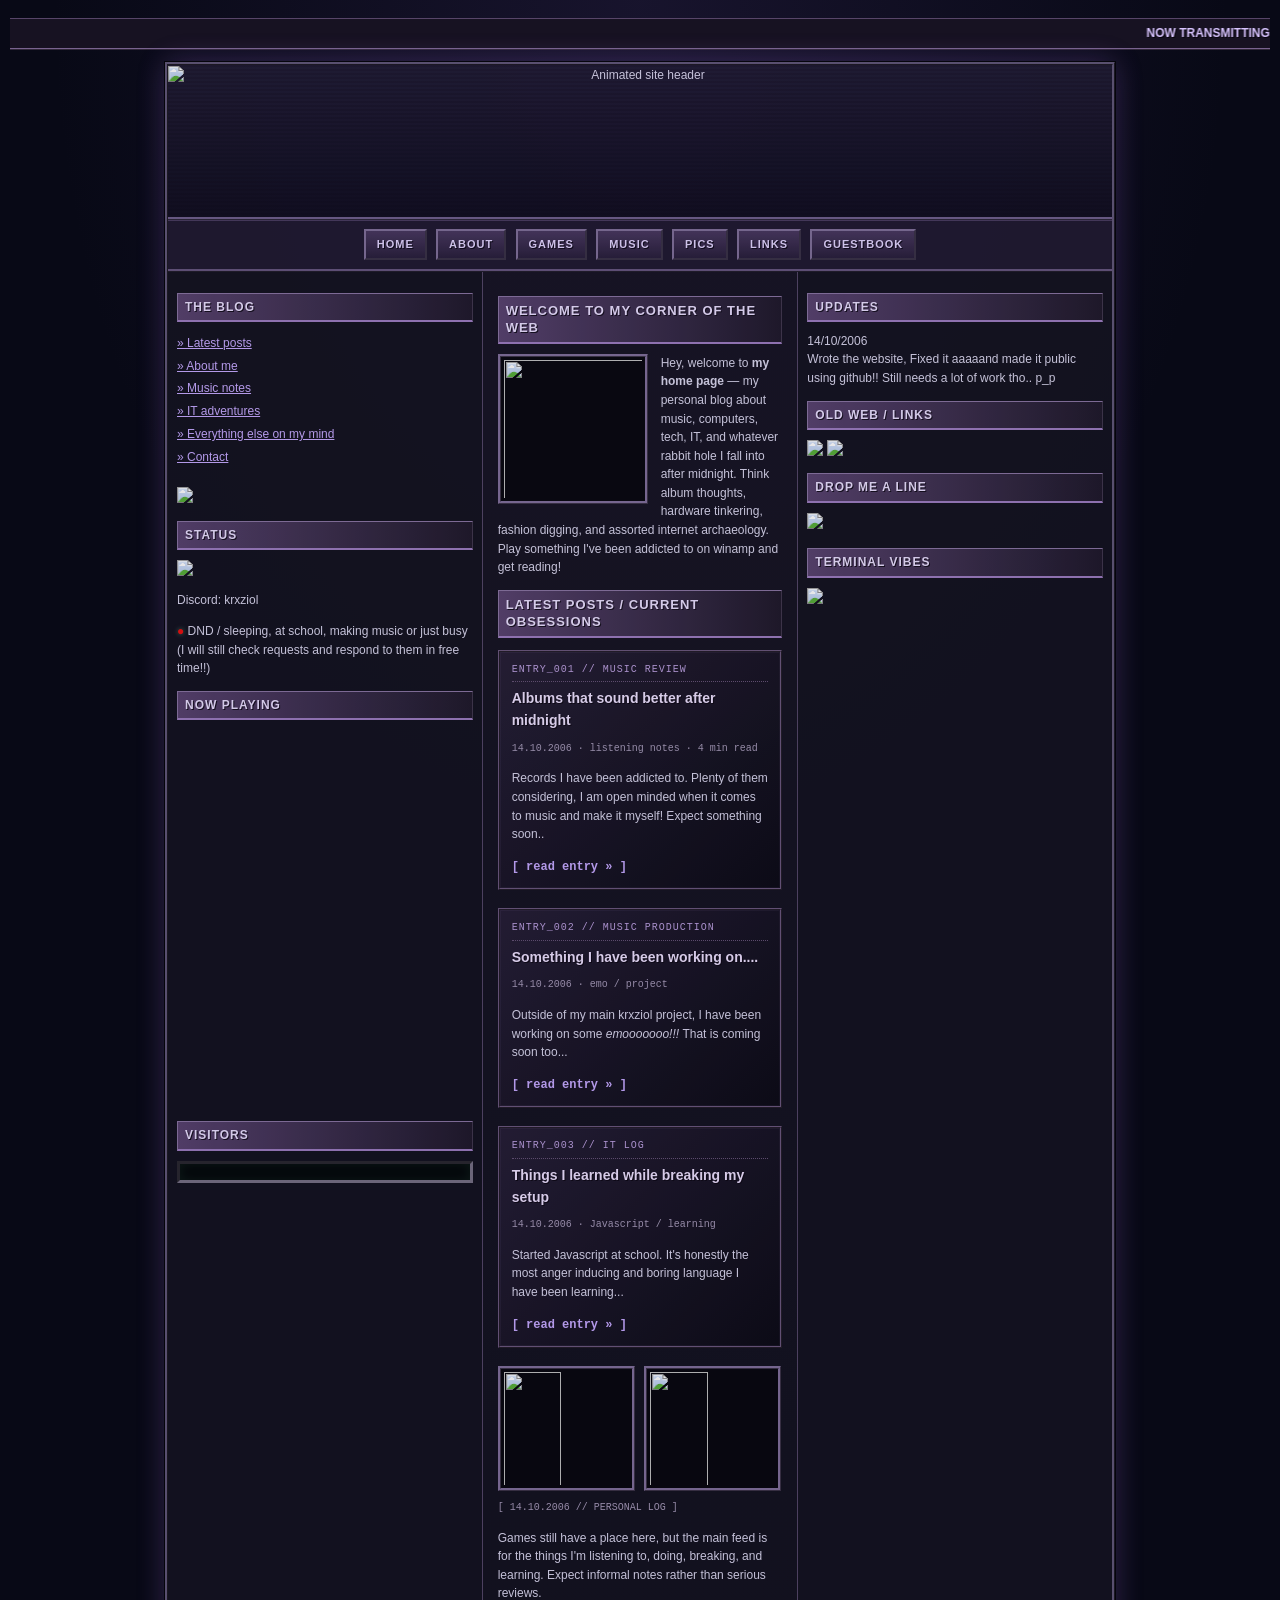
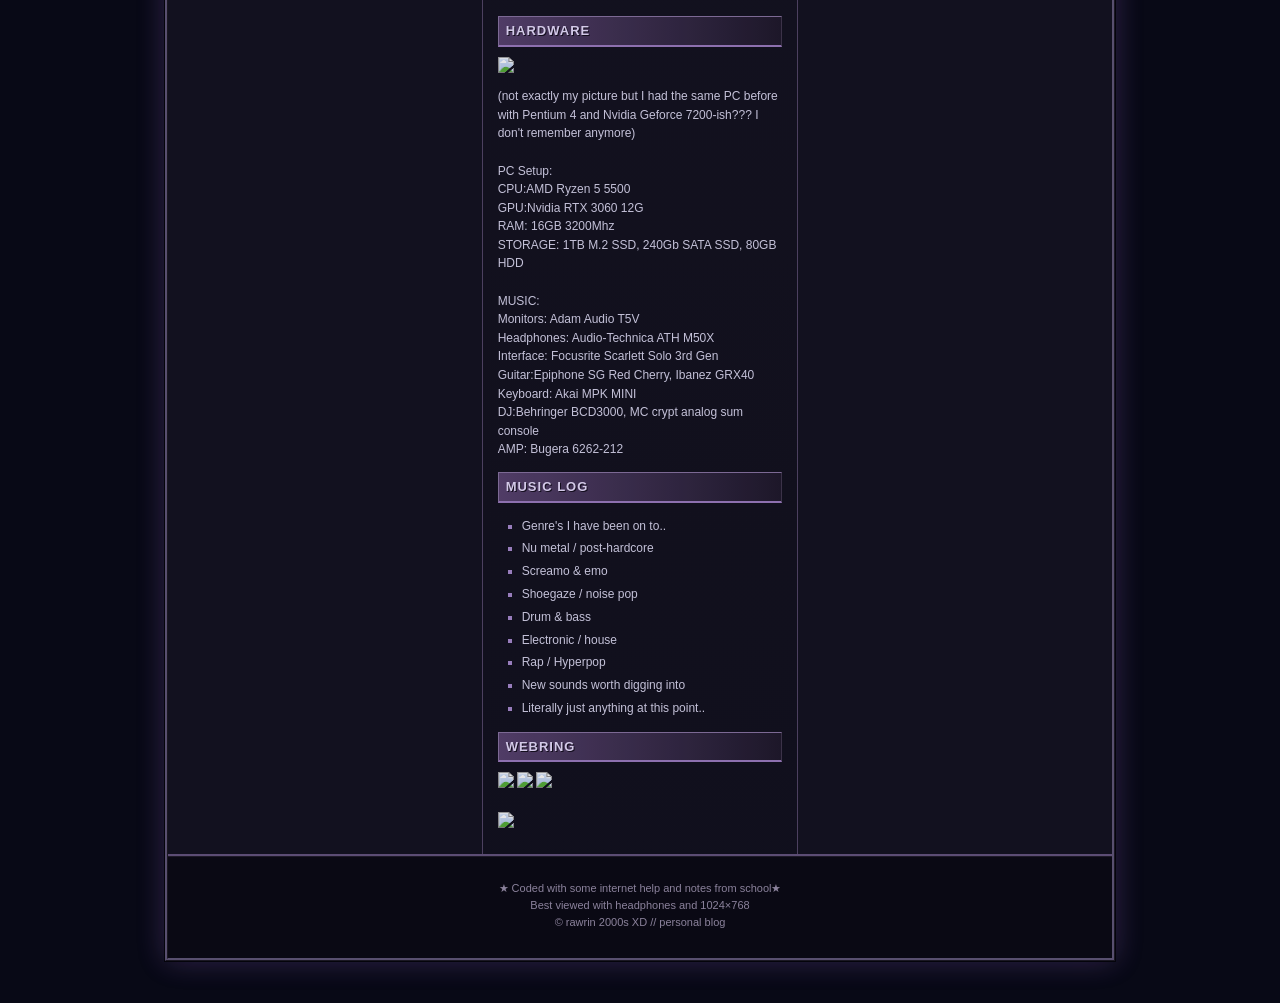
==== index.html @ 45a98994 "Add files via upload" ====
<!DOCTYPE html>
<html lang="En">
    <head>
        <meta charset="utf-8">
        <title>music, IT &amp; everything blog</title>
        <link rel="stylesheet" href="style.css">
    </head>
    <body>
        <marquee behavior="scroll">
         NOW TRANSMITTING: late-night music thoughts // hardware notes // music experiments // digital nostalgia // updates from my corner of the internet
        </marquee>
        <center>
            <table class="main" cellspacing="0" cellpadding="5">
                <tr>
                    <td colspan="3" class="header">
                        <img src="./img/text.png" alt="Animated site header" id="textheader">
                        
                    </td>

                </tr>
                <tr>
                    <td colspan="3" class="nav">
                        <a href="#">HOME</a>
                        <a href="#">ABOUT</a>
                        <a href="#">GAMES</a>
                        <a href="#">MUSIC</a>
                        <a href="#">PICS</a>
                        <a href="#">LINKS</a>
                        <a href="#">GUESTBOOK</a>
                    </td>
                </tr>
                <tr>
                    <td class="side">
                        <h2>THE BLOG</h2>


                        <a href="#latest-posts">» Latest posts</a><br>
                        <a href="#about">» About me</a><br>
                        <a href="#music">» Music notes</a><br>
                        <a href="#tech">» IT adventures</a><br>
                        <a href="#it">» Everything else on my mind</a><br>
                        <a href="mailto:test@test.com">» Contact</a>
                        <br><br>
                        <img width="180" src="./gif/under.gif">
                        <br>
                        <h2>STATUS</h2>
                        <img width="40" src="https://upload.wikimedia.org/wikipedia/commons/4/43/MSN_messenger_icon.png">
                        <br>
                        <p>Discord: krxziol</p>
                        <p><span class="status-dot">●</span> DND / sleeping, at school, making music or just busy (I will still check requests and respond to them in free time!!)</p>
                        <h2 style="width: 100%;">NOW PLAYING</h2>
                        <div id="app" style="height: 340px; position: relative; margin-top: 40px;">
                            <script type="module">
                                import Webamp from "https://unpkg.com/webamp@^2";
                                const webamp = new Webamp({
                                  initialSkin: {
                                   url: "https://archive.org/download/winampskin_Winamp_Vista_Classic/Winamp_Vista_Classic.wsz",
                                  },
                                 initialTracks: [
                                 {
                                    metaData: {
                                      artist: "Fear The Clown",
                                     title: "Anchor",
                                     },
                                     url: "http://127.0.0.1:3000/c:/Users/Kiziol/Documents/Fear The Clown - Anchor.mp3",
                                 },
                                {
                                  metaData: {
                                    artist: "ScKapegoat",
                                   title: "Bher",
                                 },
                                 url: "http://127.0.0.1:3000/c:/Users/Kiziol/Documents/gowno.mp3",
                                },
                                  {
                                   metaData: {
                                    artist: "Glassjaw",
                                    title: "Pretty Lush",
                                  },
                                  url: "http://127.0.0.1:3000/c:/Users/Kiziol/Documents/Pretty Lush.mp3",
                                },
                                ],
                                 });
                                 webamp.renderInto(document.getElementById("app")).then(() => {
                                  webamp.play();})
                            </script>
                        </div>
                        <br><br>
                        <h2>VISITORS</h2>
                        <div class="counter">
                            <script type='text/javascript' src='https://www.freevisitorcounters.com/auth.php?id=3026353268bed958b5d1abe2701d25b805c982e3'></script>
                            <script type="text/javascript" src="https://www.freevisitorcounters.com/en/home/counter/1666922/t/3"></script>
                        </div>
                    </td>
                    <td class="content">
                        <h2 id="about">WELCOME TO MY CORNER OF THE WEB</h2>
                        <img class="me" src="./img/pfp.png">
                        <p class="intro">Hey, welcome to <b>my home page</b> — my personal blog about music, computers, tech, IT, and whatever rabbit hole I fall into after midnight. Think album thoughts, hardware tinkering, fashion digging, and assorted internet archaeology. Play something I've been addicted to on winamp and get reading!</p>
                        <h2 id="latest-posts">LATEST POSTS / CURRENT OBSESSIONS</h2>
                        <div class="blog-post">
                            <div class="post-topline">ENTRY_001 // MUSIC REVIEW</div>
                            <h3>Albums that sound better after midnight</h3>
                            <p class="post-meta">14.10.2006 · listening notes · 4 min read</p>
                            <p>Records I have been addicted to. Plenty of them considering, I am open minded when it comes to music and make it myself! Expect something soon..</p>
                            <a href="#music">[ read entry » ]</a>
                        </div>
                        <div class="blog-post">
                            <div class="post-topline">ENTRY_002 // MUSIC PRODUCTION</div>
                            <h3>Something I have been working on....</h3>
                            <p class="post-meta">14.10.2006 · emo / project</p>
                            <p>Outside of my main krxziol project, I have been working on some <i>emooooooo!!! </i>That is coming soon too...</p>
                            <a href="#tech">[ read entry » ]</a>
                        </div>
                        <div class="blog-post">
                            <div class="post-topline">ENTRY_003 // IT LOG</div>
                            <h3>Things I learned while breaking my setup</h3>
                            <p class="post-meta">14.10.2006 · Javascript / learning</p>
                            <p>Started Javascript at school. It's honestly the most anger inducing and boring language I have been learning...</p>
                            <a href="#it">[ read entry » ]</a>
                        </div>
                        <div class="pics">
                            <img src="./img/roblox.png">
                            <img src="./img/minecraft.png">
                        </div>
                        <p class="post-meta">[ 14.10.2006 // PERSONAL LOG ]</p><p>Games still have a place here, but the main feed is for the things I'm listening to, doing, breaking, and learning. Expect informal notes rather than serious reviews.</p>
                        <h2 id="tech">HARDWARE</h2>
                        <img width="250" src="./img/komputer.jpg">
                        <p>(not exactly my picture but I had the same PC before with Pentium 4 and Nvidia Geforce 7200-ish??? I don't remember anymore)<br><br>PC Setup:<br> CPU:AMD Ryzen 5 5500<br>GPU:Nvidia RTX 3060 12G<br>RAM: 16GB 3200Mhz<br>STORAGE: 1TB M.2 SSD, 240Gb SATA SSD, 80GB HDD<br><br>MUSIC:<br>Monitors: Adam Audio T5V<br>Headphones: Audio-Technica ATH M50X<br>Interface: Focusrite Scarlett Solo 3rd Gen Guitar:Epiphone SG Red Cherry, Ibanez GRX40<br>Keyboard: Akai MPK MINI<br>DJ:Behringer BCD3000, MC crypt analog sum console<br>AMP: Bugera 6262-212</p>
                        <h2 id="music">MUSIC LOG</h2>
                        <ul>
                            <li>Genre's I have been on to..</li>
                            <li>Nu metal / post-hardcore</li>
                            <li>Screamo &amp; emo</li>
                            <li>Shoegaze / noise pop</li>
                            <li>Drum &amp; bass</li>
                            <li>Electronic / house</li>
                            <li>Rap / Hyperpop</li>
                            <li>New sounds worth digging into</li>
                            <li>Literally just anything at this point..</li>
                        </ul>
                        <h2 id="it">WEBRING</h2>
                        <img src="https://caitsith.neocities.org/explorer.gif">
                        <img src="https://cyber.dabamos.de/88x31/html.gif">
                        <img src="https://cyber.dabamos.de/88x31/geocities.gif">
                        <br><br>
                        <img style ="width:285px;" src="https://media.tenor.com/P3CLzjGdvCwAAAAM/car.gif">
                    </td>
                    <td class="side">
                        <h2>UPDATES</h2>
                        <p>14/10/2006<br>Wrote the website, Fixed it aaaaand made it public using github!! Still needs a lot of work tho.. p_p</p>
                        <h2>OLD WEB / LINKS</h2>
                        <img width="88" src="https://cyber.dabamos.de/88x31/linuxnow.gif">
                        <img width="88" src="https://cyber.dabamos.de/88x31/netscape.gif">
                        <h2>DROP ME A LINE</h2>
                        <a href="mailto:test@test.com">
                            <img width="100" src="https://www.animatedimages.org/data/media/127/animated-email-image-0010.gif">
                        </a>
                        <h2>TERMINAL VIBES</h2>
                        <img width="150" src="https://media.tenor.com/6f8mJx5R0zAAAAAC/matrix-code.gif">
                    </td>
                </tr>
                <tr>
                    <td colspan="3" class="footer">
                        <p>★ Coded with some internet help and notes from school★<br>Best viewed with headphones and 1024×768<br>© rawrin 2000s XD // personal blog</p>
                    </td>
                </tr>
            </table>
        </center>
    </body>
</html>
---- style.css ----
/* =========================================================
   RAW R CORE — 2000s visual novel / personal homepage theme
   Replace your existing style.css with this file.
   ========================================================= */

* {
    box-sizing: border-box;
}

html {
    min-height: 100%;
    background: #080916;
}

body {
    margin: 0;
    padding: 18px 10px 30px;
    background-color: #080916;
    background-image:
        radial-gradient(ellipse at top, rgba(64, 47, 104, .28), transparent 65%),
        url("./img/background.jpg");
    background-repeat:no-repeat;
    background-size:cover;
    background-attachment: fixed;
    color: #d9d6ed;
    font-family: Tahoma, Verdana, Arial, sans-serif;
    font-size: 12px;
    line-height: 1.55;
    cursor: url(https://www.rw-designer.com/cursor-download/204106/arrow.cur), default;
}

::selection {
    color: #fff;
    background: #8a6bbd;
}

.main {
    width: 950px;
    max-width: 100%;
    margin: 12px auto;
    background: #11111d;
    border: 3px ridge #625879;
    box-shadow: 0 0 0 1px #05050a, 0 0 28px rgba(133, 92, 184, .38);
    border-spacing: 0;
    table-layout: fixed;
    opacity: 0.9;
}

.main td {
    overflow-wrap: anywhere;
}

.header {
    height: 155px;
    padding: 0;
    overflow: hidden;
    text-align: center;
    vertical-align: middle;
    background:
        linear-gradient(180deg, rgba(10, 8, 24, .12), rgba(10, 8, 24, .72)),
        repeating-linear-gradient(0deg, #25203a 0, #25203a 2px, #211c34 2px, #211c34 4px);
    border-bottom: 3px ridge #71608d;
}

/* Keep the existing animated header images, but prevent their huge
   negative margins from pulling the rest of the page out of place. */
.header img {
    display: block;
    width: 100% !important;
    max-width: 100%;
    height: 150px;
    object-fit: contain;
    margin: 0 auto !important;
}

.nav {
    padding: 7px 5px;
    text-align: center;
    background: #211a31;
    border-bottom: 3px ridge #67567f;
    box-shadow: inset 0 1px #4a3c60;
}

.nav a {
    display: inline-block;
    margin: 2px 3px;
    padding: 5px 11px;
    color: #e3d5ff;
    font-family: Tahoma, Verdana, sans-serif;
    font-size: 11px;
    font-weight: bold;
    letter-spacing: 1px;
    text-decoration: none;
    text-shadow: 1px 1px #100c1b;
    background: linear-gradient(#49385f, #2a203c);
    border: 2px outset #81709a;
}

.nav a:hover {
    color: #fff;
    background: linear-gradient(#7960a1, #4b376c);
    border-style: inset;
}

.side {
    width: 190px;
    padding: 9px;
    vertical-align: top;
    background: #151321;
    border-right: 1px solid #554768;
}

.content {
    width: 550px;
    padding: 12px 15px 20px;
    vertical-align: top;
    background:
        linear-gradient(rgba(24, 21, 37, .96), rgba(18, 17, 30, .97)),
        repeating-linear-gradient(0deg, transparent 0, transparent 22px, rgba(177, 151, 219, .025) 23px);
}

.side:last-child {
    width: 190px;
    border-right: 0;
    border-left: 1px solid #554768;
}

h2 {
    margin: 12px 0 10px;
    padding: 5px 7px;
    color: #eadfff;
    font-size: 13px;
    line-height: 1.35;
    letter-spacing: 1px;
    text-transform: uppercase;
    background: linear-gradient(90deg, #59436f, #30263f 72%, #211a2c);
    border: 1px outset #8a75a2;
    border-bottom: 2px solid #9d7dc0;
    text-shadow: 1px 1px #171020;
}

.side h2 {
    font-size: 12px;
}

p {
    margin: 9px 0 13px;
}

a {
    color: #c6a9ff;
    cursor: url(https://www.rw-designer.com/cursor-download/204110/link.cur), pointer;
}

a:hover {
    color: #fff0b5;
    text-decoration: underline;
}

.side a {
    line-height: 1.9;
}

.me {
    width: 150px;
    height: 150px;
    object-fit: cover;
    padding: 3px;
    float: left;
    margin: 0 13px 8px 0;
    border: 3px ridge #82709c;
    background: #090810;
}

.divider {
    display: block;
    width: 100%;
    height: 28px;
    object-fit: contain;
    margin: 22px 0;
    clear: both;
}

.pics {
    display: flex;
    gap: 9px;
    align-items: flex-start;
}

.pics img {
    width: calc(50% - 5px);
    height: 125px;
    object-fit: cover;
    padding: 3px;
    background: #090810;
    border: 3px ridge #82709c;
}

.counter {
    padding: 8px 4px;
    color: #bfffc5;
    background: #05080b;
    font-family: "Courier New", monospace;
    font-size: 22px;
    letter-spacing: 2px;
    text-align: center;
    border: 3px inset #777084;
    box-shadow: inset 0 0 12px rgba(83, 173, 115, .12);
}

.footer {
    padding: 14px;
    color: #9a90ab;
    font-size: 11px;
    text-align: center;
    background: #0c0b14;
    border-top: 3px ridge #67567f;
}

ul {
    padding-left: 24px;
    line-height: 1.9;
    list-style-type: square;
}

li::marker {
    color: #a98bcf;
}

marquee {
    display: block;
    padding: 5px 0;
    color: #d8c4ff;
    font-weight: bold;
    background: #171222;
    border-top: 1px solid #574568;
    border-bottom: 2px ridge #79638f;
    text-shadow: 1px 1px #08060d;
}

/* The Winamp embed should stay inside the narrow sidebar. */
#app {
    max-width: 100%;
    overflow: hidden;
    margin-top: 12px !important;
}

/* Little old-web details */
img {
    image-rendering: auto;
}

.side img {
    max-width: 100%;
    height: auto;
}

@media (max-width: 760px) {
    body {
        padding: 5px;
    }

    .main {
        width: 100%;
        table-layout: auto;
    }

    .main tr:nth-child(3) {
        display: flex;
        flex-wrap: wrap;
    }

    .main tr:nth-child(3) > td.side {
        width: 50%;
        flex: 1 1 45%;
    }

    .main tr:nth-child(3) > td.content {
        width: 100%;
        order: -1;
        flex: 1 1 100%;
    }

    .header {
        height: auto;
    }

    .header img {
        height: auto;
        max-height: 150px;
    }

    .nav a {
        padding: 5px 7px;
        margin: 2px 1px;
    }

    .pics img {
        height: 100px;
    }
}

@media (max-width: 420px) {
    .main tr:nth-child(3) > td.side {
        width: 100%;
        flex-basis: 100%;
    }

    .me {
        width: 115px;
        height: 115px;
    }
}


/* Personal blog additions */
.intro {
    min-height: 115px;
}

.blog-post {
    margin: 12px 0 18px;
    padding: 10px 12px 12px;
    background: linear-gradient(135deg, rgba(43, 34, 60, .8), rgba(13, 12, 22, .9));
    border: 2px ridge #6c587e;
    box-shadow: inset 0 0 0 1px rgba(205, 180, 240, .05);
}

.blog-post h3 {
    margin: 6px 0;
    color: #eee1ff;
    font-size: 14px;
    font-weight: bold;
    text-shadow: 1px 1px #100b18;
}

.post-topline {
    padding-bottom: 4px;
    color: #bca0e0;
    font-family: "Courier New", monospace;
    font-size: 10px;
    letter-spacing: 1px;
    border-bottom: 1px dotted #665477;
}

.post-meta {
    color: #a69ab8;
    font-family: "Courier New", monospace;
    font-size: 10px;
}

.status-dot {
    color: #ec1111;
    text-shadow: 0 0 5px rgba(124, 219, 155, .5);
}

.blog-post a {
    font-family: "Courier New", monospace;
    font-weight: bold;
    text-decoration: none;
}

.blog-post a:hover {
    background: #55416b;
}
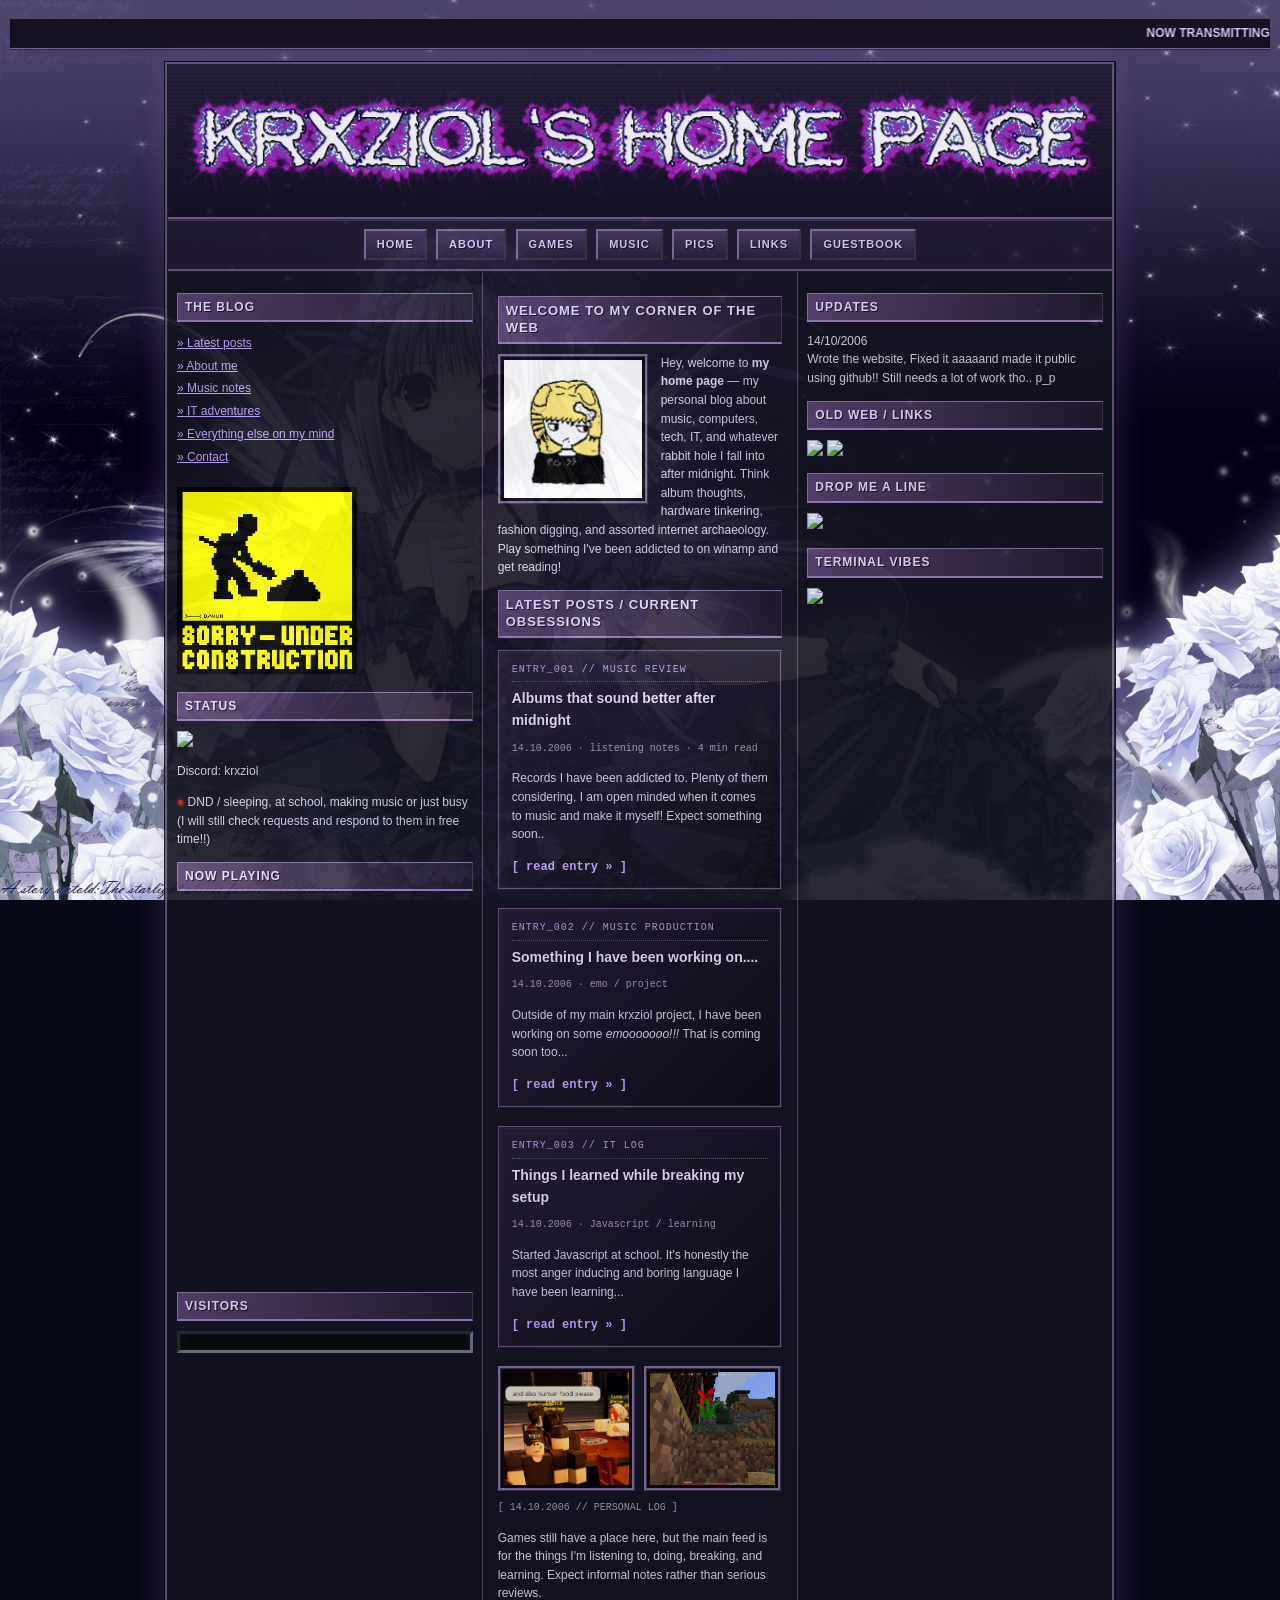
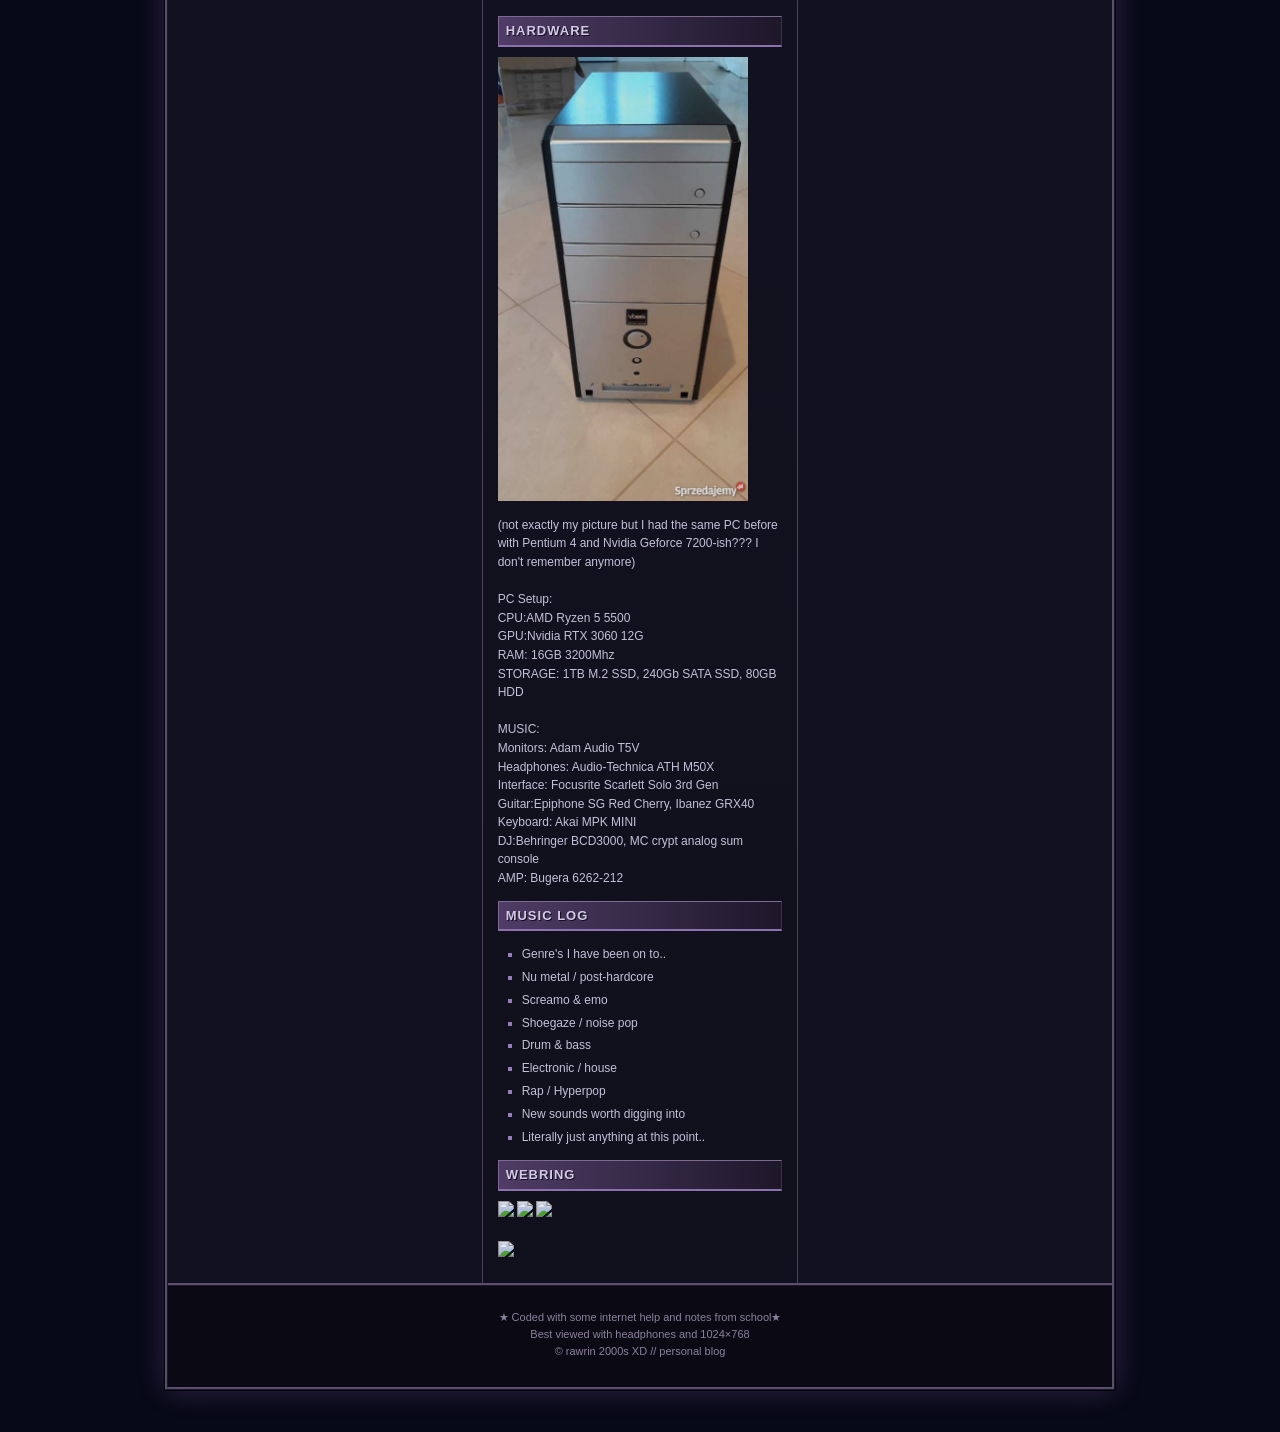
==== commit b25d13dc: "Update index.html" ====
--- a/index.html
+++ b/index.html
@@ -13,7 +13,7 @@
             <table class="main" cellspacing="0" cellpadding="5">
                 <tr>
                     <td colspan="3" class="header">
-                        <img src="./img/text.png" alt="Animated site header" id="textheader">
+                        <img src="/img/text.png" alt="Animated site header" id="textheader">
                         
                     </td>
 
@@ -166,4 +166,4 @@
             </table>
         </center>
     </body>
-</html>+</html>
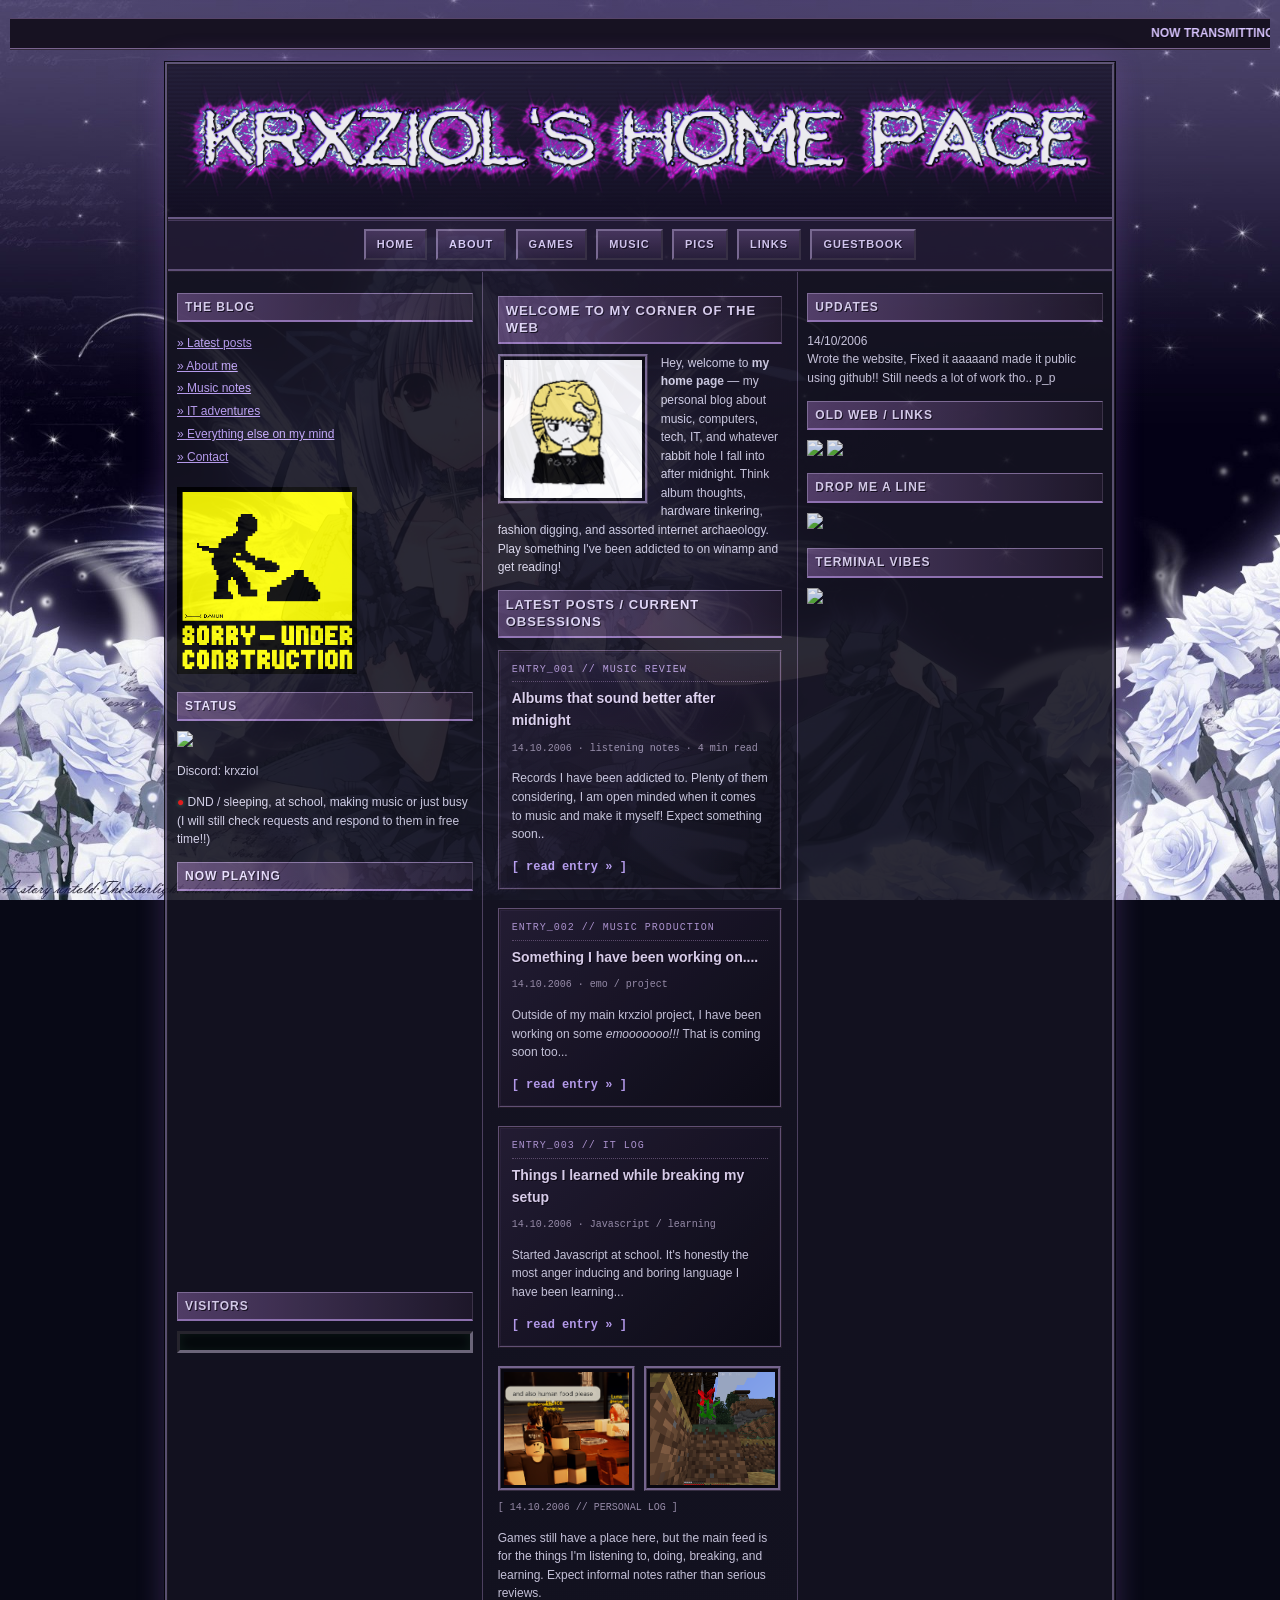
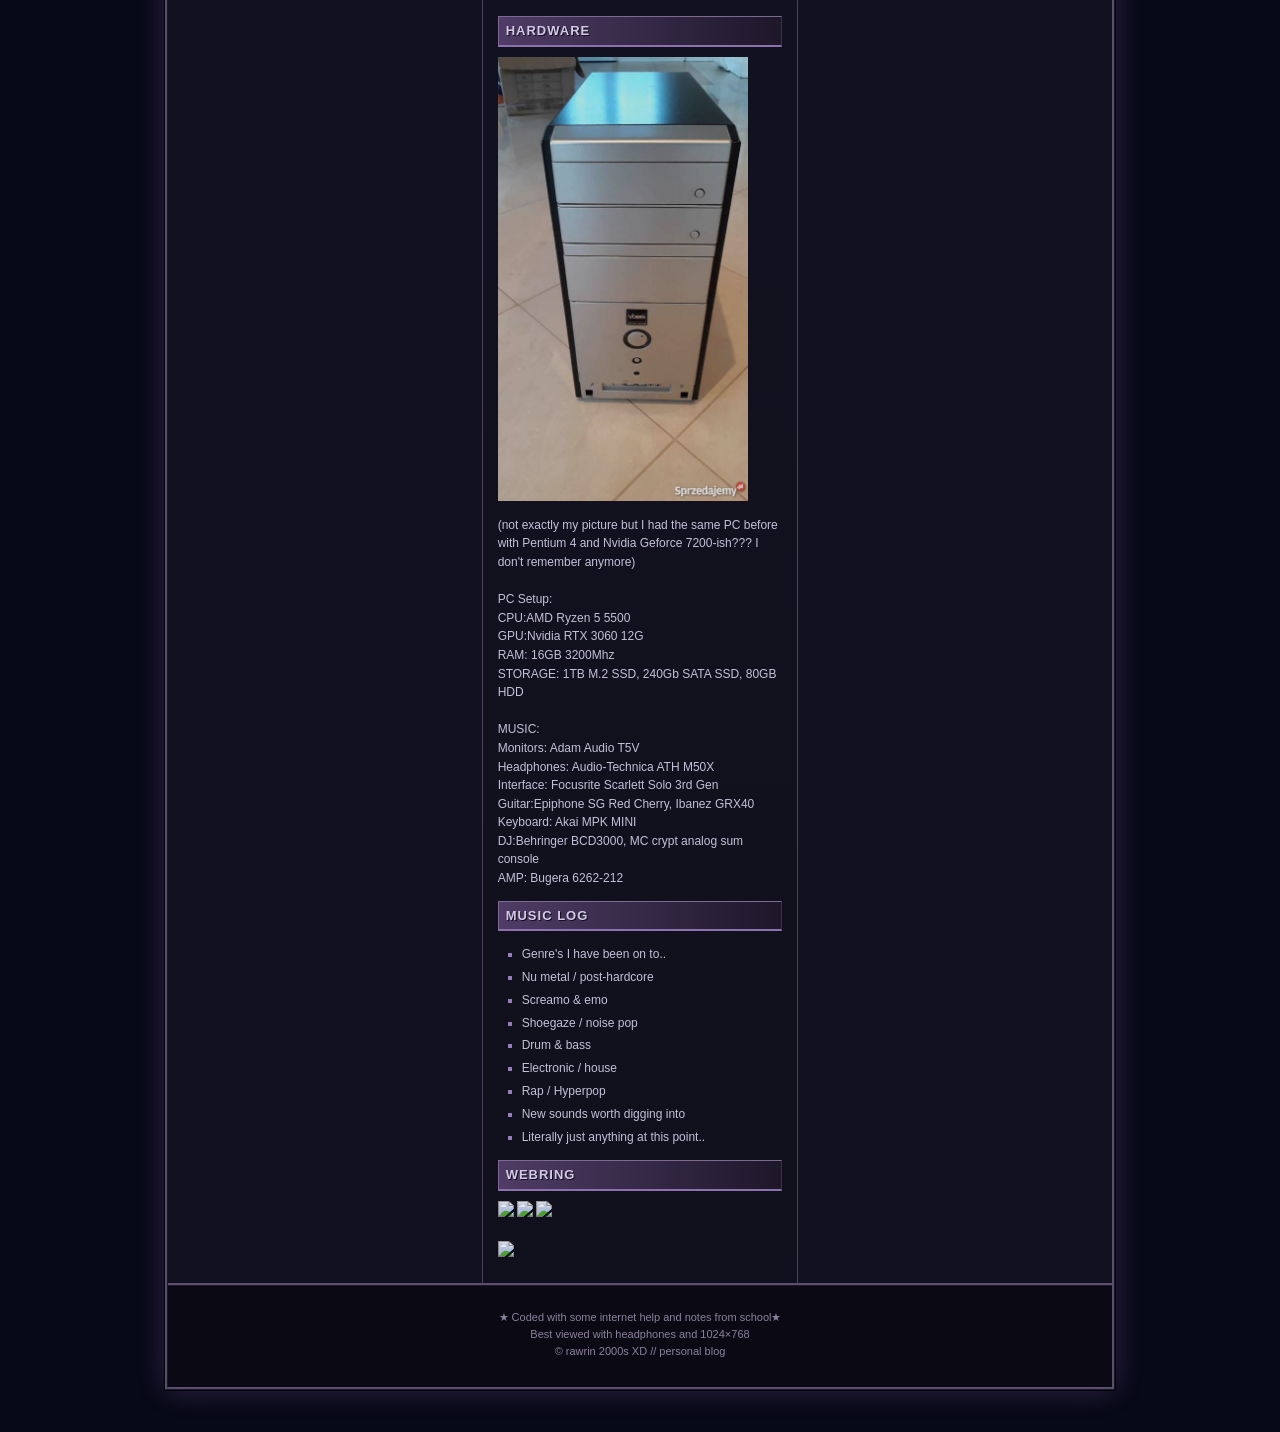
==== commit f215ff34: "Update index.html" ====
--- a/index.html
+++ b/index.html
@@ -62,21 +62,21 @@
                                       artist: "Fear The Clown",
                                      title: "Anchor",
                                      },
-                                     url: "http://127.0.0.1:3000/c:/Users/Kiziol/Documents/Fear The Clown - Anchor.mp3",
+                                     url: "./audio/Fear The Clown - Anchor.mp3",
                                  },
                                 {
                                   metaData: {
                                     artist: "ScKapegoat",
                                    title: "Bher",
                                  },
-                                 url: "http://127.0.0.1:3000/c:/Users/Kiziol/Documents/gowno.mp3",
+                                 url: "./audio/gowno.mp3",
                                 },
                                   {
                                    metaData: {
                                     artist: "Glassjaw",
                                     title: "Pretty Lush",
                                   },
-                                  url: "http://127.0.0.1:3000/c:/Users/Kiziol/Documents/Pretty Lush.mp3",
+                                  url: "./audio/Pretty Lush.mp3",
                                 },
                                 ],
                                  });
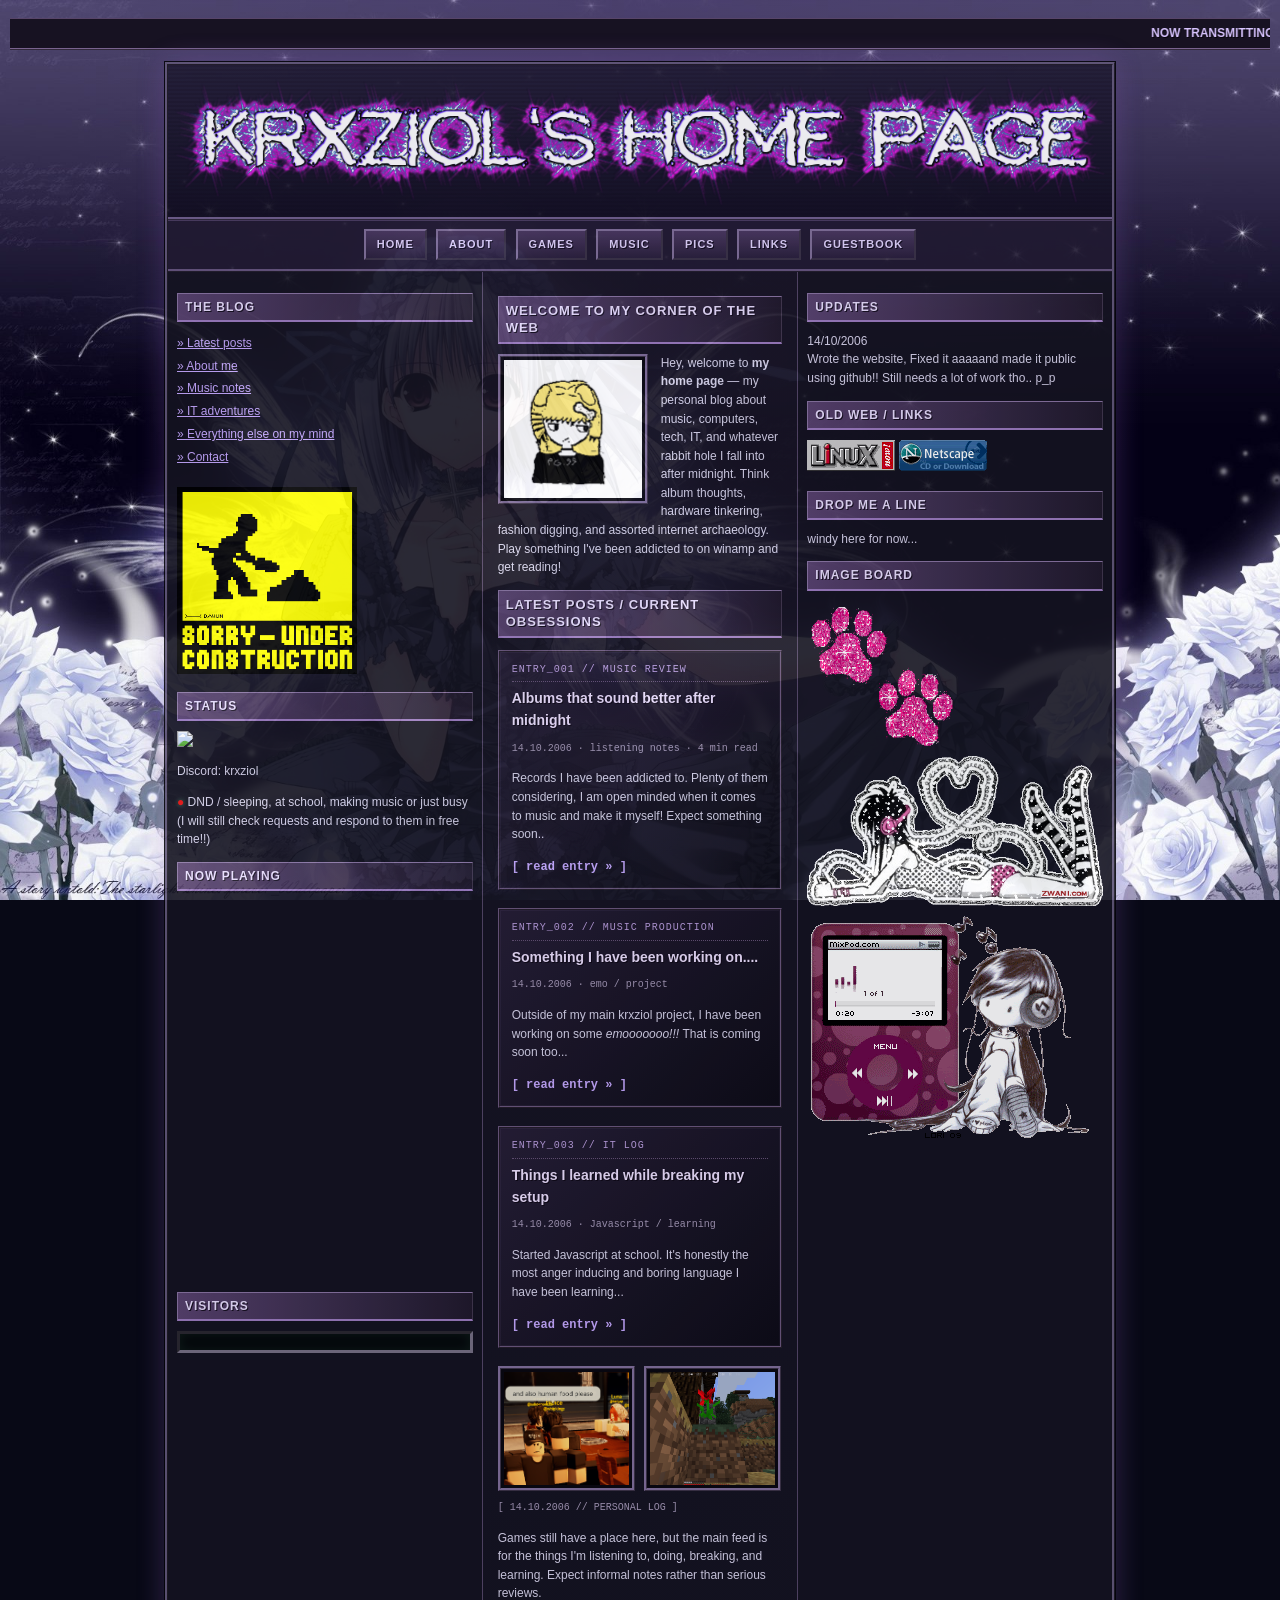
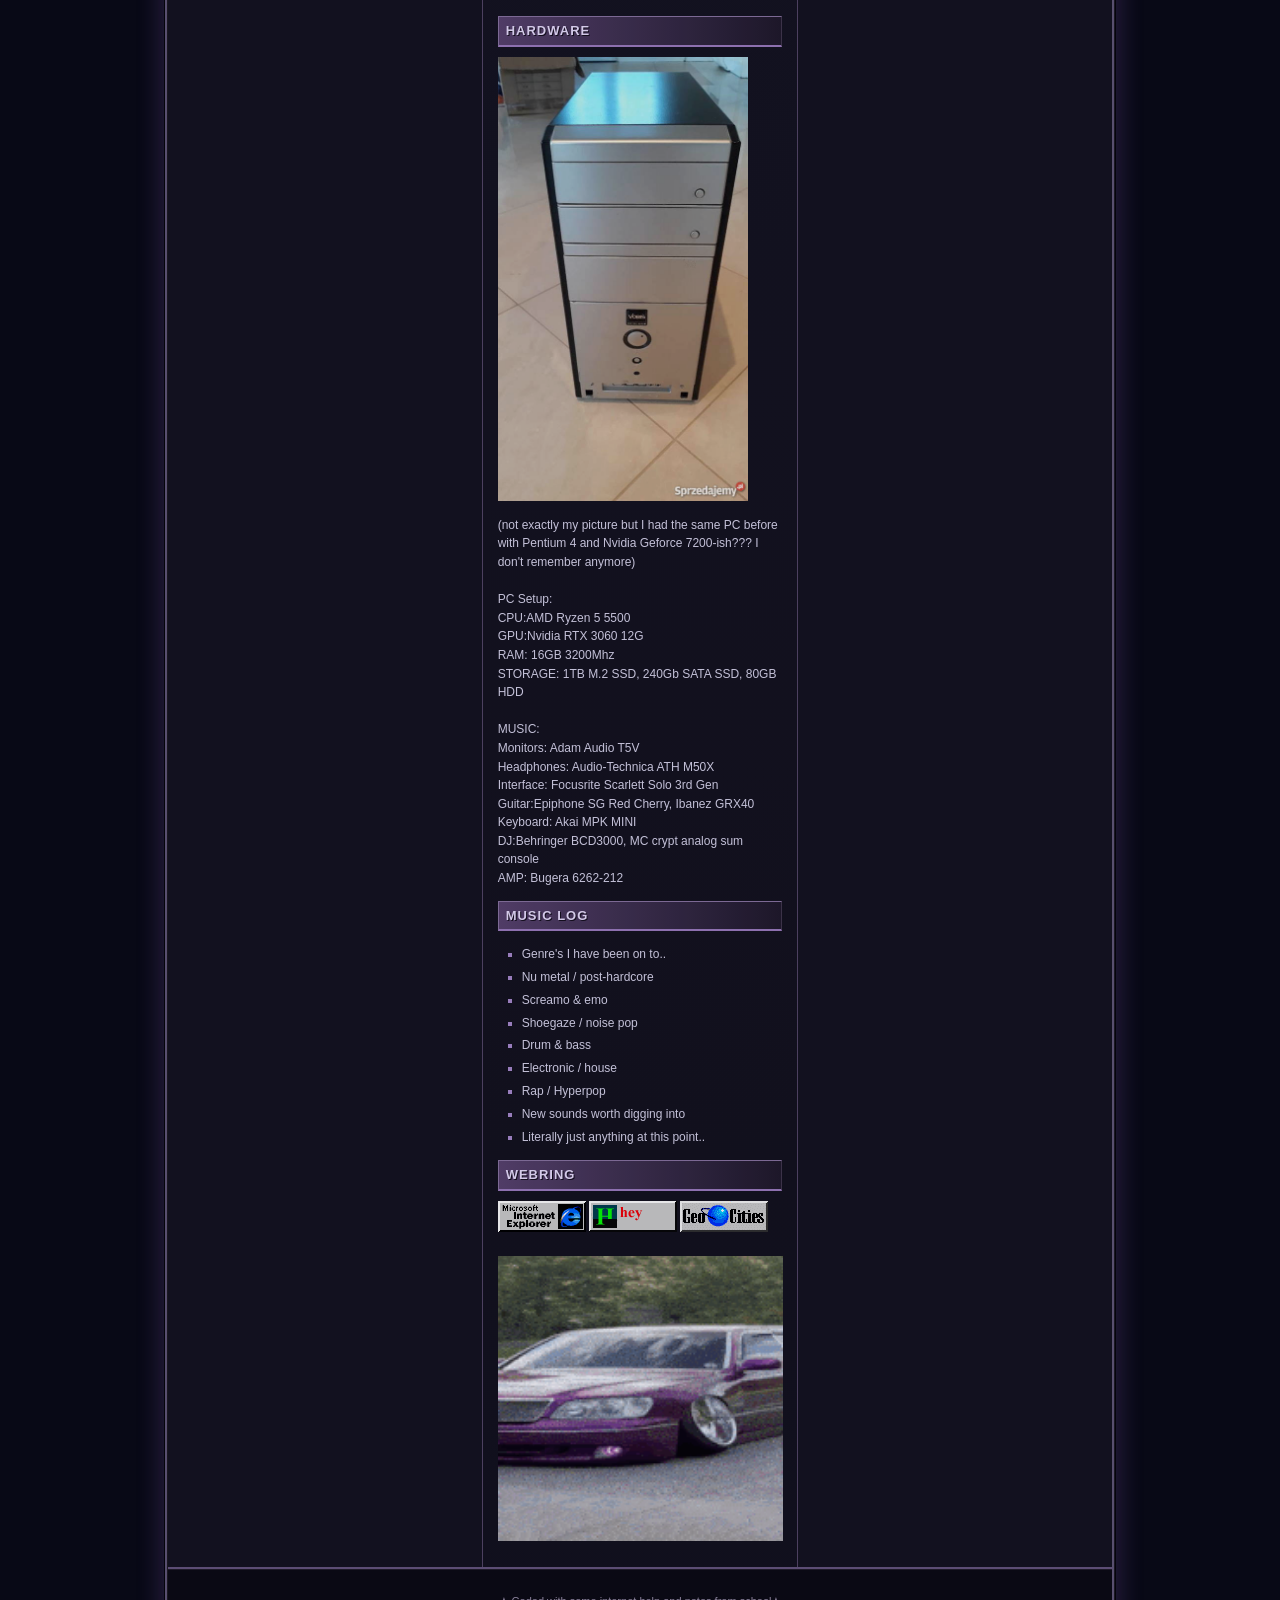
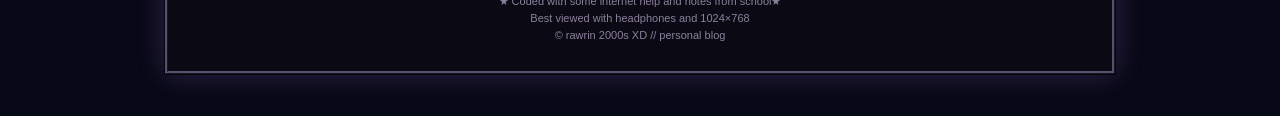
==== commit 75679e29: "Update index.html" ====
--- a/index.html
+++ b/index.html
@@ -13,7 +13,7 @@
             <table class="main" cellspacing="0" cellpadding="5">
                 <tr>
                     <td colspan="3" class="header">
-                        <img src="/img/text.png" alt="Animated site header" id="textheader">
+                        <img src="./img/text.png" alt="Animated site header" id="textheader">
                         
                     </td>
 
@@ -37,8 +37,8 @@
                         <a href="#latest-posts">» Latest posts</a><br>
                         <a href="#about">» About me</a><br>
                         <a href="#music">» Music notes</a><br>
-                        <a href="#tech">» IT adventures</a><br>
-                        <a href="#it">» Everything else on my mind</a><br>
+                        <a href="#it">» IT adventures</a><br>
+                        <a href="#all">» Everything else on my mind</a><br>
                         <a href="mailto:test@test.com">» Contact</a>
                         <br><br>
                         <img width="180" src="./gif/under.gif">
@@ -87,8 +87,9 @@
                         <br><br>
                         <h2>VISITORS</h2>
                         <div class="counter">
-                            <script type='text/javascript' src='https://www.freevisitorcounters.com/auth.php?id=3026353268bed958b5d1abe2701d25b805c982e3'></script>
-                            <script type="text/javascript" src="https://www.freevisitorcounters.com/en/home/counter/1666922/t/3"></script>
+                           
+                            <script language="javascript" src="https://yo.ucounter.com/26/zhkx/10/s/3/"></script><script language="javascript" src="https://ucounter.com/stat.js"></script>
+
                         </div>
                     </td>
                     <td class="content">
@@ -108,7 +109,7 @@
                             <h3>Something I have been working on....</h3>
                             <p class="post-meta">14.10.2006 · emo / project</p>
                             <p>Outside of my main krxziol project, I have been working on some <i>emooooooo!!! </i>That is coming soon too...</p>
-                            <a href="#tech">[ read entry » ]</a>
+                            <a href="#all">[ read entry » ]</a>
                         </div>
                         <div class="blog-post">
                             <div class="post-topline">ENTRY_003 // IT LOG</div>
@@ -138,24 +139,24 @@
                             <li>Literally just anything at this point..</li>
                         </ul>
                         <h2 id="it">WEBRING</h2>
-                        <img src="https://caitsith.neocities.org/explorer.gif">
-                        <img src="https://cyber.dabamos.de/88x31/html.gif">
-                        <img src="https://cyber.dabamos.de/88x31/geocities.gif">
+                        <a href="https://oldweb.today/?browser=ie6#19960101/http://geocities.com/"><img src="./blinkies/explorer.gif"></a>
+                        <a href="https://www.learn-html.org/en/Hello%2C_World%21"><img src="./blinkies/html.gif"></a>
+                        <a href="https://geocities.restorativland.org/"><img src="./blinkies/geocities.gif"></a>
                         <br><br>
-                        <img style ="width:285px;" src="https://media.tenor.com/P3CLzjGdvCwAAAAM/car.gif">
+                        <img style ="width:285px;" src="./gif/car.gif">
                     </td>
                     <td class="side">
                         <h2>UPDATES</h2>
                         <p>14/10/2006<br>Wrote the website, Fixed it aaaaand made it public using github!! Still needs a lot of work tho.. p_p</p>
                         <h2>OLD WEB / LINKS</h2>
-                        <img width="88" src="https://cyber.dabamos.de/88x31/linuxnow.gif">
-                        <img width="88" src="https://cyber.dabamos.de/88x31/netscape.gif">
+                        <a href="https://oldlinux.org/"><img width="88" src="./blinkies/linuxnow.gif"></a>
+                        <a href="https://isp.netscape.com/"><img width="88" src="./blinkies/netscape.gif"></a>
                         <h2>DROP ME A LINE</h2>
-                        <a href="mailto:test@test.com">
-                            <img width="100" src="https://www.animatedimages.org/data/media/127/animated-email-image-0010.gif">
-                        </a>
-                        <h2>TERMINAL VIBES</h2>
-                        <img width="150" src="https://media.tenor.com/6f8mJx5R0zAAAAAC/matrix-code.gif">
+                        <p>windy here for now...</p>
+                        <h2>Image Board</h2>
+                        <img width="150" src="./gif/paws.gif">
+                        <img src="./gif/scenegirl.gif">
+                        <img src="./gif/music.gif">
                     </td>
                 </tr>
                 <tr>
